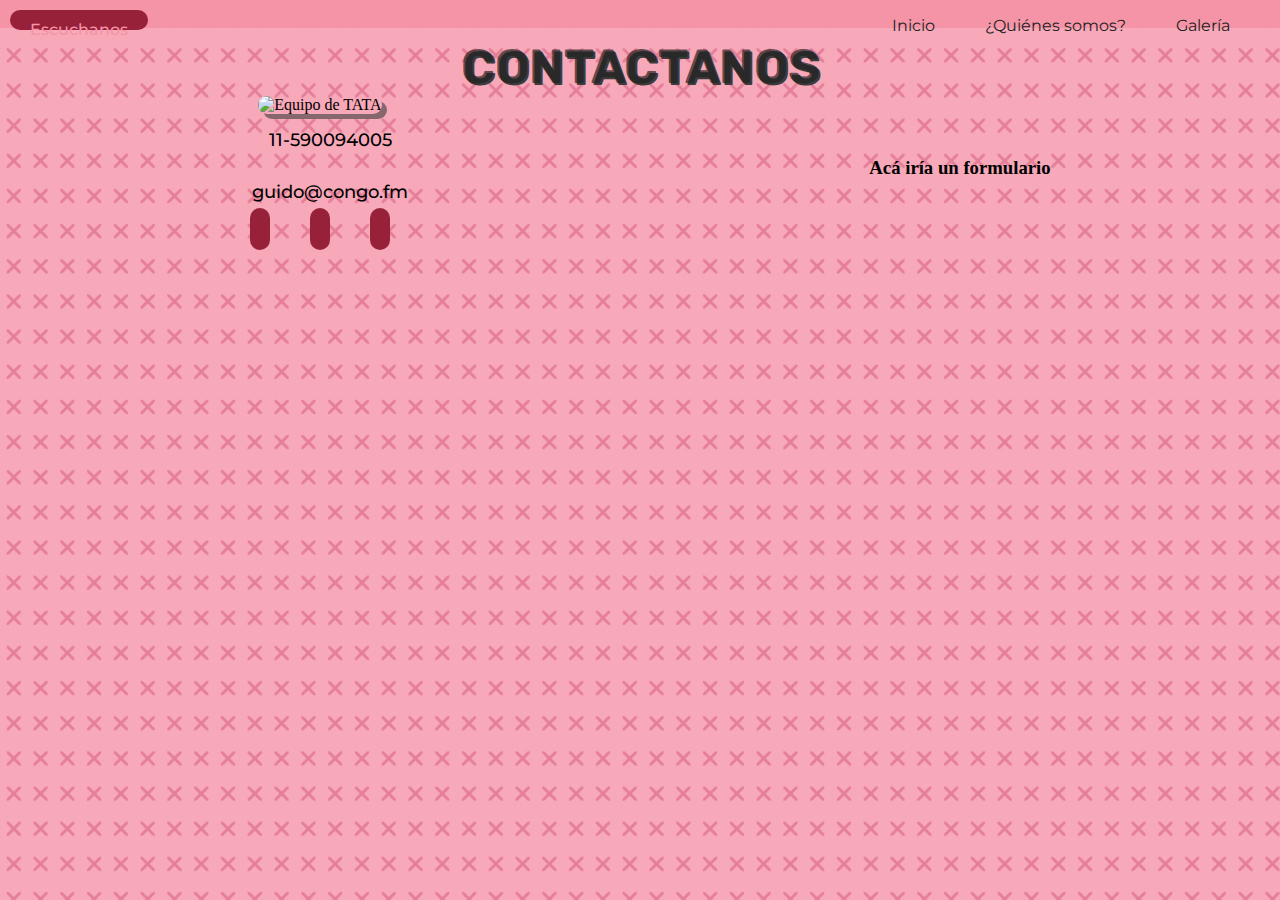
==== views/contacto.html @ 281d4683 "comienzo a medificar header para media" ====
<!DOCTYPE html>
<html lang="es">
<head>
    <meta charset="UTF-8">
    <meta http-equiv="X-UA-Compatible" content="IE=edge">
    <meta name="viewport" content="width=device-width, initial-scale=1.0">
    <!-- mi css -->
    <link rel="stylesheet" href="../css/style.css">
    <link rel="shortcut icon" href="../assets/img/tata logo.png">
    <!--fontsawsome-->
    <script src="https://kit.fontawesome.com/e3897597e1.js" crossorigin="anonymous"></script>
    <!--Fonts-->
    <link rel="preconnect" href="https://fonts.googleapis.com">
    <link rel="preconnect" href="https://fonts.gstatic.com" crossorigin>
    <link href="https://fonts.googleapis.com/css2?family=Rubik:wght@300;400;500;600;700&display=swap" rel="stylesheet">
    <link rel="preconnect" href="https://fonts.googleapis.com">
    <link rel="preconnect" href="https://fonts.gstatic.com" crossorigin>
    <link href="https://fonts.googleapis.com/css2?family=Montserrat:wght@100;200;300;400;500;600;700&display=swap" rel="stylesheet">
    <link rel="preconnect" href="https://fonts.googleapis.com">
    <link rel="preconnect" href="https://fonts.gstatic.com" crossorigin>
    <link href="https://fonts.googleapis.com/css2?family=Arvo:ital,wght@0,400;0,700;1,400;1,700&display=swap" rel="stylesheet">
    <title>Contactanos</title>
</head>
<body class= "grid-contacto">
    <header class="header-contacto">
        <a class="header__boton" href="escuchanos.html">Escuchanos</a>
        <ul>
            <li><a href="../index.html">Inicio</a></li>
            <li><a href="integrantes.html">¿Quiénes somos?</a></li>
            <li><a href="galeria.html">Galería</a></li>
        </ul>
        <i class="fa-solid fa-bars"></i>
    </header>
    <section class="section1-contacto">
        <h1 class="titulo">CONTACTANOS</h1>
    </section>
    <section class="section2-contacto">
        <img class="asset-style img-contacto" src="../assets/img/contacto/tata7.jpg" alt="Equipo de TATA">
        <div class="info_contacto">
            <i class="fa-brands fa-whatsapp fa-contacto"></i>
            <p>11-590094005</p>
        </div>
        <div class="info_contacto">
            <i class="fa-regular fa-envelope fa-contacto"></i>
            <p>guido@congo.fm</p>
        </div>
        <div>
            <a href="https://www.youtube.com/@CongoTATA" target="_blank"><i class="fa-brands fa-youtube redes-contacto"></i></a>
            <a href="https://www.instagram.com/escuchocongofm/" target="_blank"><i class="fa-brands fa-instagram redes-contacto"></i></a>
            <a href="https://www.facebook.com/profile.php?id=100067099020580" target="_blank"><i class="fa-brands fa-facebook-f redes-contacto"></i></a>
        </div>
    </section>       
    <main class="main-contacto">
            <h3>Acá iría un formulario</h3>
    </main>
</body>
</html>
---- css/style.css ----
/*font-family: 'Arvo', serif;
font-family: 'Rubik', sans-serif;
font-family: 'Montserrat', sans-serif;*/

body {
    margin: 0;
}

/*Header de todas las páginas*/
header {
    background-color:#f594a7;
    font-family: "Montserrat";
    font-weight: 400;
    display: flex;
    justify-content: space-between;
    grid-area: head;
}

header ul {
    display: flex;
    flex-wrap: wrap;
    gap: 50px;
    margin-bottom: 0;
    margin-right: 50px;
}

header ul li {
    list-style: none;
}

header ul li a {
    text-decoration: none;
    color: #232122;
}

.header__boton {
    display: flex;
    margin: 10px;
    padding: 10px 20px;
    background-color: #972139;
    font-weight: 500;
    color: #f594a7;
    border-radius: 1rem;
    text-decoration: none;
}

.header__boton:hover {
    background-color: #232122;
}

.fa-bars {
    display: none;
}

.main , .cuerpo_style {
    background-image: url(../assets/img/fondo-tata.jpg);
    font-family: "Rubik";
}


/*footer de index y contacto*/

footer {
    background-color: #f594a7;
    grid-area: foot;
}

footer p {
    font-family: "Rubik";
    font-weight: 600;
    margin-left: 50px;
}

.icon_footer {
    font-size: 25px;
    color: #972139;
    margin: 15px;
}

.icon_footer:hover {
    color: #232122;
}

.footer {
    display: flex;
    flex-wrap: wrap;
    justify-content: space-between;
}

#footer_icons {
    display: flex;
    flex-wrap: wrap;
    gap: 30px;
    margin-right: 50px;
}

/* asset style */
.asset-style {
    border-radius: 1rem;
    box-shadow: 5px 5px rgb(60, 60, 60, 0.6);
}

/*titulos*/
.titulo {
    margin: 0;
    padding: 10px;
    font-family: "Rubik";
    color: rgb(35, 33, 34, 0.7);
    font-weight: 700;
    display: flex;
    justify-content: center;
    text-shadow: 2px 2px #3c3c3c;
    font-size: xxx-large;
}

.parrafo {
    margin: 0;
}
.nombres {
    margin: 0;
}

/*index*/
.foto_index {
    display: flex;
    justify-content: center;
    padding-bottom: 20px;
}

.imagen_principal{
    border-radius: 1rem;
}
.recortes_index {
    position: absolute;
    display: flex;
    align-self: flex-end;
}

.inicio_jesi {
    margin-right: 463px;
    border-radius: 1rem;
}

.inicio_gali {
    position: absolute;
    margin-left: 504px;
    margin-top: 34px;
}

/*integrantes*/
.section_integrantes { 
    display: flex;
    justify-content: space-evenly;
    align-items: center;
}

.integrantes {
    display: flex;
    flex-direction: column;
    align-items: center;
    margin: 20px;
    margin-bottom: 0px;
}

.nombres { 
    position: absolute;
    align-self: self-end;
    color:#972139;
    text-shadow:#232122;
    margin-right: 5px;
    
}

.integrantes_boton { 
    font-family: rubik;
    font-weight: 500;
    text-decoration: none;
    background-color:#972139;
    color:#f594a7;
    border-radius: 1rem;
    padding: 10px;
    margin: 20px;
    margin-bottom: 9px;
}

.integrantes_boton:hover {
    background-color:#232122;
}

/*escuchanos*/
.section-escuchanos{
    grid-area: title;
}

.main-escuchanos{
    grid-area: main;
    display: flex;
    flex-direction: column;
    justify-content: center;
    align-items: center;
    padding-left: 10px;
}

.aside-escuchanos {
    grid-area: aside;
    display: flex;
    justify-content: center;
    align-items: center;
}

.escuchanos_boton {
    font-family: rubik;
    font-weight: 500;
    text-decoration: none;
    background-color: #972139;
    color:#f594a7;
    border-radius: 1rem;
    padding: 10px;
    margin: 20px 20px;
}

.escuchanos_boton:hover {
    background-color: #232122;
}

.grid-escuchanos {
    display: grid;
    background-image: url(../assets/img/fondo-tata.jpg);
    grid-template-columns: 50% 50%;
    grid-template-rows: 8% 9% 75% 8%;
    grid-template-areas: 
    "head head"
    "title title"
    "main aside"
    "foot foot"
    ;
}

/*galeria*/
.main-galeria {
    grid-area: main;
    display: flex;
    flex-direction: column;
    justify-content: space-evenly;
    padding: 10px;
}

.section1 {
    grid-area: sec1;
    display: flex;
    align-items: center;
    justify-content: space-between;
    padding-right: 10px;
    flex-wrap: wrap;
}

.section2 {
    grid-area: sec2;
    display: flex;
    justify-content: space-evenly;
    align-items: center;
    flex-wrap: wrap;
}

.div-galeria {
    display: flex;
    flex-direction: column;
    align-items: center;
    justify-content: space-between;
    flex-wrap: wrap;
}

.img3 {
    margin-bottom: 15px;
}

.grid-galeria {
    display: grid;
    background-image: url(../assets/img/fondo-tata.jpg);
    grid-template-columns: 45% 30% 25%;
    grid-template-rows: 6% 37% 42% 8% 7%;
    grid-template-areas: 
    "head head head"
    "main sec1 sec1"
    "main sec2 sec2"
    "none sec2 sec2"
    "foot foot foot"
    ;
}

/*contacto*/
.header-contacto {
    grid-area: head;
}

.section1-contacto {
    grid-area: sec1;
}

.section2-contacto{
    grid-area: sec2;
    display: flex;
    flex-direction: column;
    justify-content: center;
    align-items: center;

}

.main-contacto {
    grid-area: main;
    display: flex;
    justify-content: center;
    align-items: center;
}

.img-contacto {
    align-self: center;
}

.info_contacto {
    font-family: Montserrat;
    font-weight: 500;
    font-size: large;
    display: flex;
    justify-content: center;
    align-items: center;
    margin: 5px;
 }

 section div p {
    margin: 10px;
 }

 .fa-contacto {
    align-self: center;
    margin-right: 20px;
}

.redes-contacto {
    font-family: rubik;
    font-weight: 500;
    font-size: large;
    text-decoration: none;
    background-color:#972139;
    color:#f594a7;
    border-radius: 1rem;
    padding: 10px;
    margin: 20px;
    margin-bottom: 9px;
}

 .grid-contacto {
    display: grid;
    background-image: url(../assets/img/fondo-tata.jpg);
    grid-template-columns: 50% 50%;
    grid-template-rows: 10% 10% 80%;
    grid-template-areas: 
    "head head"
    "sec1 sec1"
    "sec2 main"
    ;
 }


@media (max-width: 576px) {
    
    header ul {
        display:none
    }

    .fa-bars {
        display: flex;
        justify-content: flex-end;
        align-items: center;
        margin-left: 10px;
    }
    /* index */


    /* integrantes */


    /* escuchanos */


    /* galeria */
    

    
    .grid-galeria {
        grid-template-columns: 1;
        grid-template-rows: 1fr, 4fr, 4fr, 1fr;
        grid-template-areas:
        "head"
        "main"
        "sec1"
        "sec2"
        "foot"
        ;
    }

    /* contacto */
    
}
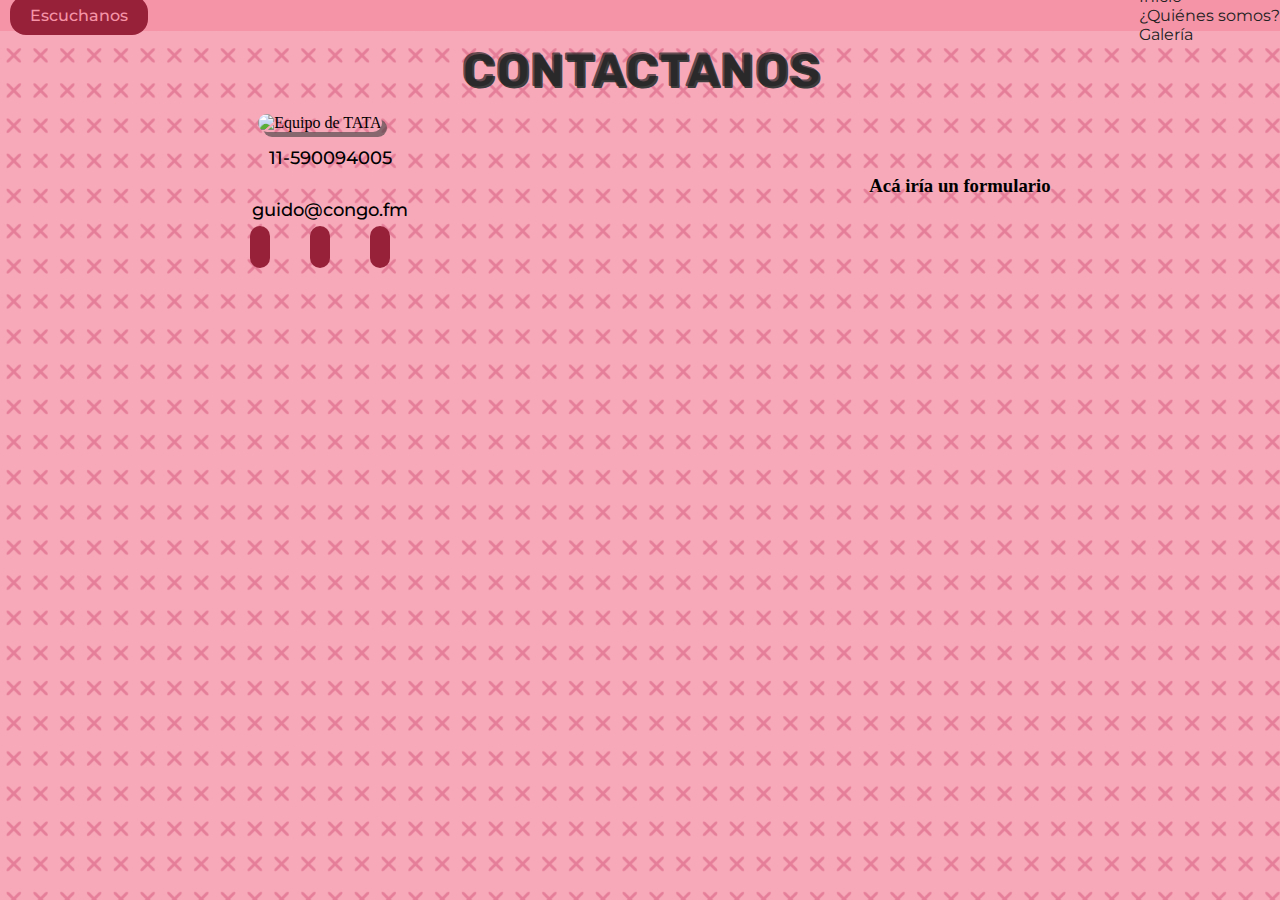
==== commit 027171e6: "agrego bootstrap para colocar menu desplegable" ====
--- a/views/contacto.html
+++ b/views/contacto.html
@@ -4,6 +4,8 @@
     <meta charset="UTF-8">
     <meta http-equiv="X-UA-Compatible" content="IE=edge">
     <meta name="viewport" content="width=device-width, initial-scale=1.0">
+    <!-- bootstrap -->
+    <link href="https://cdn.jsdelivr.net/npm/bootstrap@5.3.0-alpha3/dist/css/bootstrap.min.css" rel="stylesheet" integrity="sha384-KK94CHFLLe+nY2dmCWGMq91rCGa5gtU4mk92HdvYe+M/SXH301p5ILy+dN9+nJOZ" crossorigin="anonymous">
     <!-- mi css -->
     <link rel="stylesheet" href="../css/style.css">
     <link rel="shortcut icon" href="../assets/img/tata logo.png">
@@ -29,7 +31,6 @@
             <li><a href="integrantes.html">¿Quiénes somos?</a></li>
             <li><a href="galeria.html">Galería</a></li>
         </ul>
-        <i class="fa-solid fa-bars"></i>
     </header>
     <section class="section1-contacto">
         <h1 class="titulo">CONTACTANOS</h1>
@@ -54,4 +55,6 @@
             <h3>Acá iría un formulario</h3>
     </main>
 </body>
+<!-- bootstrap js -->
+<script src="https://cdn.jsdelivr.net/npm/bootstrap@5.3.0-alpha3/dist/js/bootstrap.bundle.min.js" integrity="sha384-ENjdO4Dr2bkBIFxQpeoTz1HIcje39Wm4jDKdf19U8gI4ddQ3GYNS7NTKfAdVQSZe" crossorigin="anonymous"></script>
 </html>--- a/css/style.css
+++ b/css/style.css
@@ -13,10 +13,11 @@
     font-weight: 400;
     display: flex;
     justify-content: space-between;
+    align-items: center;
     grid-area: head;
 }
 
-header ul {
+.header-desktop {
     display: flex;
     flex-wrap: wrap;
     gap: 50px;
@@ -48,7 +49,7 @@
     background-color: #232122;
 }
 
-.fa-bars {
+.dropdown {
     display: none;
 }
 
@@ -62,6 +63,10 @@
 
 footer {
     background-color: #f594a7;
+    display: flex;
+    flex-wrap: wrap;
+    justify-content: space-between;
+    align-items: center;
     grid-area: foot;
 }
 
@@ -81,12 +86,6 @@
     color: #232122;
 }
 
-.footer {
-    display: flex;
-    flex-wrap: wrap;
-    justify-content: space-between;
-}
-
 #footer_icons {
     display: flex;
     flex-wrap: wrap;
@@ -98,6 +97,7 @@
 .asset-style {
     border-radius: 1rem;
     box-shadow: 5px 5px rgb(60, 60, 60, 0.6);
+    width: auto;
 }
 
 /*titulos*/
@@ -267,7 +267,6 @@
     flex-direction: column;
     align-items: center;
     justify-content: space-between;
-    flex-wrap: wrap;
 }
 
 .img3 {
@@ -364,16 +363,47 @@
 
 @media (max-width: 576px) {
     
-    header ul {
+    header {
+        display: flex;
+        justify-content: space-between;
+        align-items: center;
+        padding: 20px;
+    }
+
+    .header-desktop {
         display:none
     }
 
-    .fa-bars {
+    .dropdown {
         display: flex;
         justify-content: flex-end;
         align-items: center;
         margin-left: 10px;
     }
+
+    .menu{
+        background-color: #972139;
+    }
+
+    .desplegable {
+        background-color: #972139;
+        color: #f594a7;
+        display: flex;
+        justify-content: center;
+        font-size: large;
+    }
+
+    footer {
+        display: flex;
+        justify-content: space-around;
+        align-items: center;
+    }
+
+    footer p {
+        display: none;
+    }
+
+    
     /* index */
 
 
@@ -384,12 +414,31 @@
 
 
     /* galeria */
-    
-
-    
+    .main-galeria {
+        justify-content: space-evenly;
+        padding: 5px;
+    }
+
+    .section1 {
+        padding-right: 0px;
+        justify-content: center;
+    }
+
+    .section2 {
+        flex-direction: column-reverse;
+    }
+
+    .div-galeria {
+        flex-direction: row;
+    }
+
+    .img-sec2 {
+        display: none;
+    }
+
     .grid-galeria {
-        grid-template-columns: 1;
-        grid-template-rows: 1fr, 4fr, 4fr, 1fr;
+        grid-template-columns: 100%;
+        grid-template-rows: 3% 35% 32% 28% 3%;
         grid-template-areas:
         "head"
         "main"
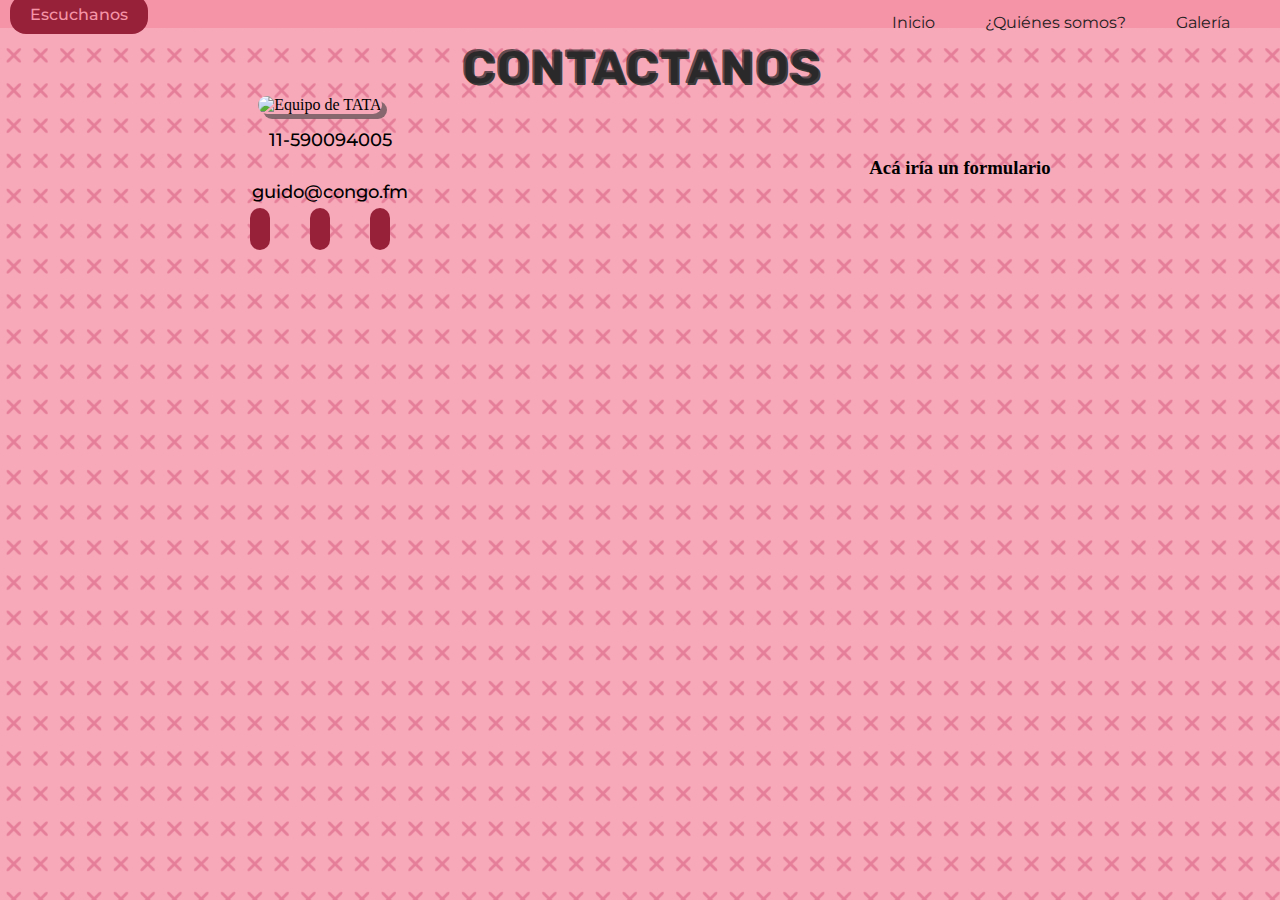
==== commit b7756f5d: "Incluyo menu hamburguesa en todas las paginas para media" ====
--- a/views/contacto.html
+++ b/views/contacto.html
@@ -26,11 +26,21 @@
 <body class= "grid-contacto">
     <header class="header-contacto">
         <a class="header__boton" href="escuchanos.html">Escuchanos</a>
-        <ul>
+        <ul class="header-desktop">
             <li><a href="../index.html">Inicio</a></li>
             <li><a href="integrantes.html">¿Quiénes somos?</a></li>
             <li><a href="galeria.html">Galería</a></li>
         </ul>
+        <div class="dropdown menu-desplegable">
+            <button class="btn dropdown-toggle" type="button" data-bs-toggle="dropdown" aria-expanded="false">
+                <i class="fa-solid fa-bars icon_footer"></i>
+            </button>
+            <ul class="dropdown-menu menu">
+              <li><a class="desplegable" href="../index.html">Inicio</a></li>
+              <li><a class="desplegable" href="./integrantes.html">¿Quiénes somos?</a></li>
+              <li><a class="desplegable" href="./galeria.html">Galería</a></li>
+            </ul>
+          </div>
     </header>
     <section class="section1-contacto">
         <h1 class="titulo">CONTACTANOS</h1>
--- a/css/style.css
+++ b/css/style.css
@@ -49,7 +49,7 @@
     background-color: #232122;
 }
 
-.dropdown {
+.menu-desplegable {
     display: none;
 }
 
@@ -374,7 +374,7 @@
         display:none
     }
 
-    .dropdown {
+    .menu-desplegable {
         display: flex;
         justify-content: flex-end;
         align-items: center;
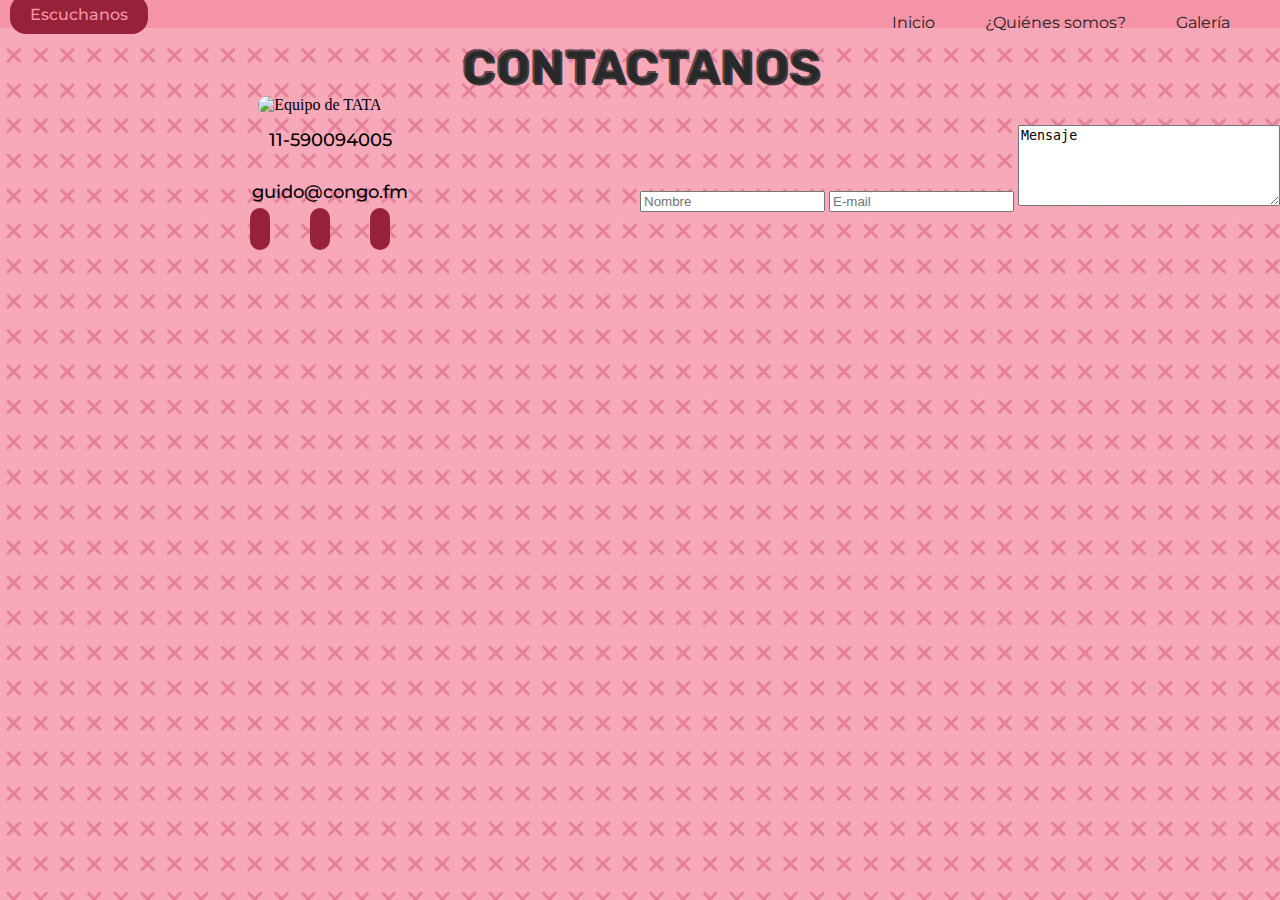
==== commit 66348816: "cambio hoja css por css de sass" ====
--- a/views/contacto.html
+++ b/views/contacto.html
@@ -24,7 +24,7 @@
     <title>Contactanos</title>
 </head>
 <body class= "grid-contacto">
-    <header class="header-contacto">
+    <header>
         <a class="header__boton" href="escuchanos.html">Escuchanos</a>
         <ul class="header-desktop">
             <li><a href="../index.html">Inicio</a></li>
@@ -62,7 +62,11 @@
         </div>
     </section>       
     <main class="main-contacto">
-            <h3>Acá iría un formulario</h3>
+            <form action="" method="get" enctype="">
+                <input placeholder="Nombre" type="text" required name="nombre">
+                <input placeholder="E-mail" type="email">
+                <textarea name="mensaje" cols="30" rows="5">Mensaje</textarea>
+            </form>
     </main>
 </body>
 <!-- bootstrap js -->
--- a/css/style.css
+++ b/css/style.css
@@ -1,454 +1,526 @@
-/*font-family: 'Arvo', serif;
-font-family: 'Rubik', sans-serif;
-font-family: 'Montserrat', sans-serif;*/
-
 body {
-    margin: 0;
-}
-
-/*Header de todas las páginas*/
+  margin: 0px;
+}
+
 header {
-    background-color:#f594a7;
-    font-family: "Montserrat";
-    font-weight: 400;
+  background-color: #f594a7;
+  font-family: Montserrat;
+  font-weight: 400;
+  display: flex;
+  justify-content: space-between;
+  align-items: center;
+  grid-area: head;
+}
+@media screen and (max-width: 576px) {
+  header {
+    padding: 20px;
+  }
+}
+header ul li {
+  list-style: none;
+}
+header ul a {
+  text-decoration: none;
+  color: #232122;
+}
+
+.header-desktop {
+  display: flex;
+  flex-wrap: wrap;
+  gap: 50px;
+  margin-bottom: 0px;
+  margin-right: 50px;
+}
+@media screen and (max-width: 576px) {
+  .header-desktop {
+    display: none;
+  }
+}
+
+.header__boton {
+  display: flex;
+  margin: 10px;
+  padding: 10px 20px;
+  background-color: #972139;
+  font-weight: 500;
+  color: #f594a7;
+  border-radius: 1rem;
+  text-decoration: none;
+}
+.header__boton:hover {
+  background-color: #232122;
+}
+
+.menu-desplegable {
+  display: none;
+}
+@media screen and (max-width: 576px) {
+  .menu-desplegable {
     display: flex;
-    justify-content: space-between;
+    justify-content: flex-end;
     align-items: center;
-    grid-area: head;
-}
-
-.header-desktop {
-    display: flex;
-    flex-wrap: wrap;
-    gap: 50px;
-    margin-bottom: 0;
-    margin-right: 50px;
-}
-
-header ul li {
-    list-style: none;
-}
-
-header ul li a {
-    text-decoration: none;
-    color: #232122;
-}
-
-.header__boton {
-    display: flex;
-    margin: 10px;
-    padding: 10px 20px;
+    margin-left: 10px;
+  }
+}
+
+.main {
+  background-image: url(../../assets/img/fondo-tata.jpg);
+  font-family: "Rubik";
+}
+
+@media screen and (max-width: 576px) {
+  .menu {
     background-color: #972139;
-    font-weight: 500;
+  }
+}
+
+@media screen and (max-width: 576px) {
+  .desplegable {
+    background-color: #972139;
     color: #f594a7;
-    border-radius: 1rem;
-    text-decoration: none;
-}
-
-.header__boton:hover {
-    background-color: #232122;
-}
-
-.menu-desplegable {
-    display: none;
-}
-
-.main , .cuerpo_style {
-    background-image: url(../assets/img/fondo-tata.jpg);
-    font-family: "Rubik";
-}
-
-
-/*footer de index y contacto*/
-
-footer {
-    background-color: #f594a7;
-    display: flex;
-    flex-wrap: wrap;
-    justify-content: space-between;
-    align-items: center;
-    grid-area: foot;
-}
-
-footer p {
-    font-family: "Rubik";
-    font-weight: 600;
-    margin-left: 50px;
-}
-
-.icon_footer {
-    font-size: 25px;
-    color: #972139;
-    margin: 15px;
-}
-
-.icon_footer:hover {
-    color: #232122;
-}
-
-#footer_icons {
-    display: flex;
-    flex-wrap: wrap;
-    gap: 30px;
-    margin-right: 50px;
-}
-
-/* asset style */
-.asset-style {
-    border-radius: 1rem;
-    box-shadow: 5px 5px rgb(60, 60, 60, 0.6);
-    width: auto;
-}
-
-/*titulos*/
-.titulo {
-    margin: 0;
-    padding: 10px;
-    font-family: "Rubik";
-    color: rgb(35, 33, 34, 0.7);
-    font-weight: 700;
-    display: flex;
-    justify-content: center;
-    text-shadow: 2px 2px #3c3c3c;
-    font-size: xxx-large;
-}
-
-.parrafo {
-    margin: 0;
-}
-.nombres {
-    margin: 0;
-}
-
-/*index*/
-.foto_index {
-    display: flex;
-    justify-content: center;
-    padding-bottom: 20px;
-}
-
-.imagen_principal{
-    border-radius: 1rem;
-}
-.recortes_index {
-    position: absolute;
-    display: flex;
-    align-self: flex-end;
-}
-
-.inicio_jesi {
-    margin-right: 463px;
-    border-radius: 1rem;
-}
-
-.inicio_gali {
-    position: absolute;
-    margin-left: 504px;
-    margin-top: 34px;
-}
-
-/*integrantes*/
-.section_integrantes { 
-    display: flex;
-    justify-content: space-evenly;
-    align-items: center;
-}
-
-.integrantes {
-    display: flex;
-    flex-direction: column;
-    align-items: center;
-    margin: 20px;
-    margin-bottom: 0px;
-}
-
-.nombres { 
-    position: absolute;
-    align-self: self-end;
-    color:#972139;
-    text-shadow:#232122;
-    margin-right: 5px;
-    
-}
-
-.integrantes_boton { 
-    font-family: rubik;
-    font-weight: 500;
-    text-decoration: none;
-    background-color:#972139;
-    color:#f594a7;
-    border-radius: 1rem;
-    padding: 10px;
-    margin: 20px;
-    margin-bottom: 9px;
-}
-
-.integrantes_boton:hover {
-    background-color:#232122;
-}
-
-/*escuchanos*/
-.section-escuchanos{
-    grid-area: title;
-}
-
-.main-escuchanos{
-    grid-area: main;
-    display: flex;
-    flex-direction: column;
-    justify-content: center;
-    align-items: center;
-    padding-left: 10px;
-}
-
-.aside-escuchanos {
-    grid-area: aside;
     display: flex;
     justify-content: center;
     align-items: center;
+    font-size: large;
+  }
+}
+
+footer {
+  background-color: #f594a7;
+  display: flex;
+  justify-content: space-between;
+  align-items: center;
+  flex-wrap: wrap;
+  grid-area: foot;
+}
+@media screen and (max-width: 576px) {
+  footer {
+    display: flex;
+    justify-content: space-around;
+    align-items: center;
+  }
+}
+footer p {
+  font-family: Rubik;
+  font-weight: 600;
+  margin-left: 15px;
+}
+@media screen and (max-width: 576px) {
+  footer p {
+    display: none;
+  }
+}
+
+.icon_footer {
+  font-size: 25px;
+  color: #972139;
+  margin: 15px;
+}
+.icon_footer:hover {
+  color: #232122;
+}
+
+#footer_icons {
+  display: flex;
+  flex-wrap: wrap;
+  gap: 30px;
+  margin-right: 50px;
+}
+
+.asset-style {
+  border-radius: 1rem;
+  box-shadow: rgba(35, 33, 34, 0.7);
+  width: auto;
+}
+
+.titulo {
+  margin: 0px;
+  padding: 10px;
+  font-family: "Rubik";
+  color: rgba(35, 33, 34, 0.7);
+  font-weight: 700;
+  display: flex;
+  justify-content: center;
+  text-shadow: 2px 2px #3c3c3c;
+  font-size: xxx-large;
+}
+@media screen and (max-width: 576px) {
+  .titulo {
+    text-align: center;
+  }
+}
+
+.foto_index {
+  display: flex;
+  justify-content: center;
+  padding-bottom: 20px;
+}
+
+.imagen_principal {
+  border-radius: 1rem;
+}
+@media screen and (max-width: 576px) {
+  .imagen_principal {
+    width: 90%;
+  }
+}
+
+.recortes_index {
+  position: absolute;
+  display: flex;
+  align-self: flex-end;
+}
+@media screen and (max-width: 576px) {
+  .recortes_index {
+    display: none;
+  }
+}
+
+.inicio_jesi {
+  margin-right: 463px;
+  border-radius: 1rem;
+  transition: all 0.5s;
+}
+.inicio_jesi:hover {
+  transform: scale(1.5);
+}
+
+.inicio_gali {
+  position: absolute;
+  margin-left: 504px;
+  margin-top: 34px;
+  transition: all 0.5s;
+}
+.inicio_gali:hover {
+  transform: scale(1.5);
+}
+
+@media screen and (max-width: 576px) {
+  .grid-index {
+    display: grid;
+    background-image: url(../../assets/img/fondo-tata.jpg);
+    grid-template-columns: 100%;
+    grid-template-rows: 8% 82% 10%;
+    grid-template-areas: "head" "main" "foot";
+  }
+}
+
+@media screen and (max-width: 576px) {
+  .main_index {
+    grid-area: main;
+    background-repeat: repeat;
+  }
+}
+
+.section_integrantes {
+  display: flex;
+  justify-content: space-evenly;
+  align-items: center;
+  text-align: center;
+  background-image: url(../../assets/img/fondo-tata.jpg);
+  font-family: "Rubik";
+}
+@media screen and (max-width: 576px) {
+  .section_integrantes {
+    grid-area: sec;
+    flex-direction: column;
+  }
+}
+
+.integrantes {
+  display: flex;
+  flex-direction: column;
+  align-items: center;
+  margin: 20px;
+  margin-bottom: 0px;
+}
+
+.nombres {
+  position: absolute;
+  align-self: self-end;
+  color: #972139;
+  text-shadow: #232122;
+  margin-right: 5px;
+}
+
+.integrantes_boton {
+  font-family: "Rubik";
+  font-weight: 500;
+  text-decoration: none;
+  background-color: #972139;
+  color: #f594a7;
+  border-radius: 1rem;
+  padding: 10px;
+  margin: 20px;
+  margin-bottom: 9px;
+}
+.integrantes_boton:hover {
+  background-color: #232122;
+}
+
+.parrafo {
+  margin: 0;
+  text-align: center;
+}
+
+.nombres {
+  margin: 0px;
+}
+
+@media screen and (max-width: 576px) {
+  .grid-integrantes {
+    display: grid;
+    background-image: url(../../assets/img/fondo-tata.jpg);
+    grid-template-columns: 100%;
+    grid-template-rows: 5% 15% 75% 5%;
+    grid-template-areas: "head" "main" "sec" "foot";
+  }
+}
+
+.main-integrantes {
+  grid-area: main;
+  justify-content: center;
+  text-align: center;
+}
+
+.grid-escuchanos {
+  display: grid;
+  background-image: url(../../assets/img/fondo-tata.jpg);
+  grid-template-columns: 50% 50%;
+  grid-template-rows: 8% 9% 75% 8%;
+  grid-template-areas: "head head" "title title" "main aside" "foot foot";
+}
+@media screen and (max-width: 576px) {
+  .grid-escuchanos {
+    display: grid;
+    background-image: url(../../assets/img/fondo-tata.jpg);
+    grid-template-columns: 100%;
+    grid-template-rows: 8% 10% 74% 8%;
+    grid-template-areas: "head" "title" "main" "foot";
+  }
+}
+
+.main-escuchanos {
+  grid-area: main;
+  display: flex;
+  justify-content: center;
+  align-items: center;
+  flex-direction: column;
+  padding-left: 10px;
+}
+@media screen and (max-width: 576px) {
+  .main-escuchanos {
+    padding: 0px;
+  }
+}
+
+.aside-escuchanos {
+  grid-area: aside;
+  display: flex;
+  justify-content: center;
+  align-items: center;
+}
+@media screen and (max-width: 576px) {
+  .aside-escuchanos {
+    display: none;
+  }
 }
 
 .escuchanos_boton {
-    font-family: rubik;
-    font-weight: 500;
-    text-decoration: none;
-    background-color: #972139;
-    color:#f594a7;
-    border-radius: 1rem;
-    padding: 10px;
-    margin: 20px 20px;
-}
-
+  font-family: "Rubik";
+  font-weight: 500;
+  text-decoration: none;
+  background-color: #972139;
+  color: #f594a7;
+  border-radius: 1rem;
+  padding: 10px;
+  margin: 20px 20px;
+}
 .escuchanos_boton:hover {
-    background-color: #232122;
-}
-
-.grid-escuchanos {
+  background-color: #232122;
+}
+
+@media screen and (max-width: 576px) {
+  .section-escuchanos {
+    text-align: center;
+  }
+}
+
+.grid-galeria {
+  display: grid;
+  background-image: url(../../assets/img/fondo-tata.jpg);
+  grid-template-columns: 45% 30% 25%;
+  grid-template-rows: 6% 37% 42% 8% 7%;
+  grid-template-areas: "head head head" "main sec1 sec1" "main sec2 sec2" "none sec2 sec2" "foot foot foot";
+}
+@media screen and (max-width: 576px) {
+  .grid-galeria {
     display: grid;
-    background-image: url(../assets/img/fondo-tata.jpg);
-    grid-template-columns: 50% 50%;
-    grid-template-rows: 8% 9% 75% 8%;
-    grid-template-areas: 
-    "head head"
-    "title title"
-    "main aside"
-    "foot foot"
-    ;
-}
-
-/*galeria*/
+    background-image: url(../../assets/img/fondo-tata.jpg);
+    grid-template-columns: 100%;
+    grid-template-rows: 3% 35% 32% 28% 3%;
+    grid-template-areas: "head" "main" "sec1" "sec2" "foot";
+  }
+}
+
 .main-galeria {
-    grid-area: main;
-    display: flex;
-    flex-direction: column;
+  grid-area: main;
+  display: flex;
+  justify-content: space-evenly;
+  flex-direction: column;
+  padding: 10px;
+}
+@media screen and (max-width: 576px) {
+  .main-galeria {
     justify-content: space-evenly;
-    padding: 10px;
+    padding: 5px;
+  }
 }
 
 .section1 {
-    grid-area: sec1;
-    display: flex;
-    align-items: center;
-    justify-content: space-between;
-    padding-right: 10px;
-    flex-wrap: wrap;
+  grid-area: sec1;
+  display: flex;
+  justify-content: space-between;
+  align-items: center;
+  padding-right: 10px;
+  flex-wrap: wrap;
+}
+@media screen and (max-width: 576px) {
+  .section1 {
+    padding-right: 0px;
+    justify-content: center;
+  }
 }
 
 .section2 {
-    grid-area: sec2;
-    display: flex;
-    justify-content: space-evenly;
-    align-items: center;
-    flex-wrap: wrap;
+  grid-area: sec2;
+  display: flex;
+  justify-content: space-evenly;
+  align-items: center;
+  flex-wrap: wrap;
+}
+@media screen and (max-width: 576px) {
+  .section2 {
+    flex-direction: column-reverse;
+  }
 }
 
 .div-galeria {
-    display: flex;
-    flex-direction: column;
-    align-items: center;
-    justify-content: space-between;
+  display: flex;
+  justify-content: space-between;
+  align-items: center;
+  flex-direction: column;
+}
+@media screen and (max-width: 576px) {
+  .div-galeria {
+    flex-direction: row;
+  }
 }
 
 .img3 {
-    margin-bottom: 15px;
-}
-
-.grid-galeria {
+  margin-bottom: 15px;
+}
+
+@media screen and (max-width: 576px) {
+  .img-congo {
+    width: 80%;
+  }
+}
+
+@media screen and (max-width: 576px) {
+  .img-sec2 {
+    display: none;
+  }
+}
+
+.grid-contacto {
+  display: grid;
+  background-image: url(../../assets/img/fondo-tata.jpg);
+  grid-template-columns: 50% 50%;
+  grid-template-rows: 10% 10% 80%;
+  grid-template-areas: "head head" "sec1 sec1" "sec2 main";
+}
+@media screen and (max-width: 576px) {
+  .grid-contacto {
     display: grid;
-    background-image: url(../assets/img/fondo-tata.jpg);
-    grid-template-columns: 45% 30% 25%;
-    grid-template-rows: 6% 37% 42% 8% 7%;
-    grid-template-areas: 
-    "head head head"
-    "main sec1 sec1"
-    "main sec2 sec2"
-    "none sec2 sec2"
-    "foot foot foot"
-    ;
-}
-
-/*contacto*/
-.header-contacto {
-    grid-area: head;
+    background-image: url(../../assets/img/fondo-tata.jpg);
+    grid-template-columns: 100%;
+    grid-template-rows: 10% 20% 30% 50%;
+    grid-template-areas: "head" "sec1" "sec2" "main";
+  }
 }
 
 .section1-contacto {
-    grid-area: sec1;
-}
-
-.section2-contacto{
-    grid-area: sec2;
-    display: flex;
-    flex-direction: column;
-    justify-content: center;
-    align-items: center;
-
+  grid-area: sec1;
+}
+@media screen and (max-width: 576px) {
+  .section1-contacto {
+    align-self: center;
+  }
+}
+
+.section2-contacto {
+  grid-area: sec2;
+  display: flex;
+  justify-content: center;
+  align-items: center;
+  flex-direction: column;
+}
+@media screen and (max-width: 576px) {
+  .section2-contacto {
+    justify-content: flex-start;
+  }
 }
 
 .main-contacto {
-    grid-area: main;
-    display: flex;
-    justify-content: center;
-    align-items: center;
+  grid-area: main;
+  display: flex;
+  justify-content: center;
+  align-items: center;
 }
 
 .img-contacto {
-    align-self: center;
+  align-self: center;
+}
+@media screen and (max-width: 576px) {
+  .img-contacto {
+    display: none;
+  }
 }
 
 .info_contacto {
-    font-family: Montserrat;
-    font-weight: 500;
-    font-size: large;
-    display: flex;
-    justify-content: center;
-    align-items: center;
-    margin: 5px;
- }
-
- section div p {
-    margin: 10px;
- }
-
- .fa-contacto {
-    align-self: center;
-    margin-right: 20px;
+  font-family: Montserrat;
+  font-weight: 500;
+  font-size: large;
+  display: flex;
+  justify-content: center;
+  align-items: center;
+  margin: 5px;
+}
+
+section div p {
+  margin: 10px;
+}
+
+.fa-contacto {
+  align-self: center;
+  margin-right: 20px;
 }
 
 .redes-contacto {
-    font-family: rubik;
-    font-weight: 500;
-    font-size: large;
-    text-decoration: none;
-    background-color:#972139;
-    color:#f594a7;
-    border-radius: 1rem;
-    padding: 10px;
-    margin: 20px;
-    margin-bottom: 9px;
-}
-
- .grid-contacto {
-    display: grid;
-    background-image: url(../assets/img/fondo-tata.jpg);
-    grid-template-columns: 50% 50%;
-    grid-template-rows: 10% 10% 80%;
-    grid-template-areas: 
-    "head head"
-    "sec1 sec1"
-    "sec2 main"
-    ;
- }
-
-
-@media (max-width: 576px) {
-    
-    header {
-        display: flex;
-        justify-content: space-between;
-        align-items: center;
-        padding: 20px;
-    }
-
-    .header-desktop {
-        display:none
-    }
-
-    .menu-desplegable {
-        display: flex;
-        justify-content: flex-end;
-        align-items: center;
-        margin-left: 10px;
-    }
-
-    .menu{
-        background-color: #972139;
-    }
-
-    .desplegable {
-        background-color: #972139;
-        color: #f594a7;
-        display: flex;
-        justify-content: center;
-        font-size: large;
-    }
-
-    footer {
-        display: flex;
-        justify-content: space-around;
-        align-items: center;
-    }
-
-    footer p {
-        display: none;
-    }
-
-    
-    /* index */
-
-
-    /* integrantes */
-
-
-    /* escuchanos */
-
-
-    /* galeria */
-    .main-galeria {
-        justify-content: space-evenly;
-        padding: 5px;
-    }
-
-    .section1 {
-        padding-right: 0px;
-        justify-content: center;
-    }
-
-    .section2 {
-        flex-direction: column-reverse;
-    }
-
-    .div-galeria {
-        flex-direction: row;
-    }
-
-    .img-sec2 {
-        display: none;
-    }
-
-    .grid-galeria {
-        grid-template-columns: 100%;
-        grid-template-rows: 3% 35% 32% 28% 3%;
-        grid-template-areas:
-        "head"
-        "main"
-        "sec1"
-        "sec2"
-        "foot"
-        ;
-    }
-
-    /* contacto */
-    
-}
- +  font-family: "Rubik";
+  font-weight: 500;
+  font-size: large;
+  text-decoration: none;
+  background-color: #972139;
+  color: #f594a7;
+  border-radius: 1rem;
+  padding: 10px;
+  margin: 20px;
+  margin-bottom: 9px;
+}
+.redes-contacto:hover {
+  background-color: #232122;
+}
+
+/*# sourceMappingURL=style.css.map */
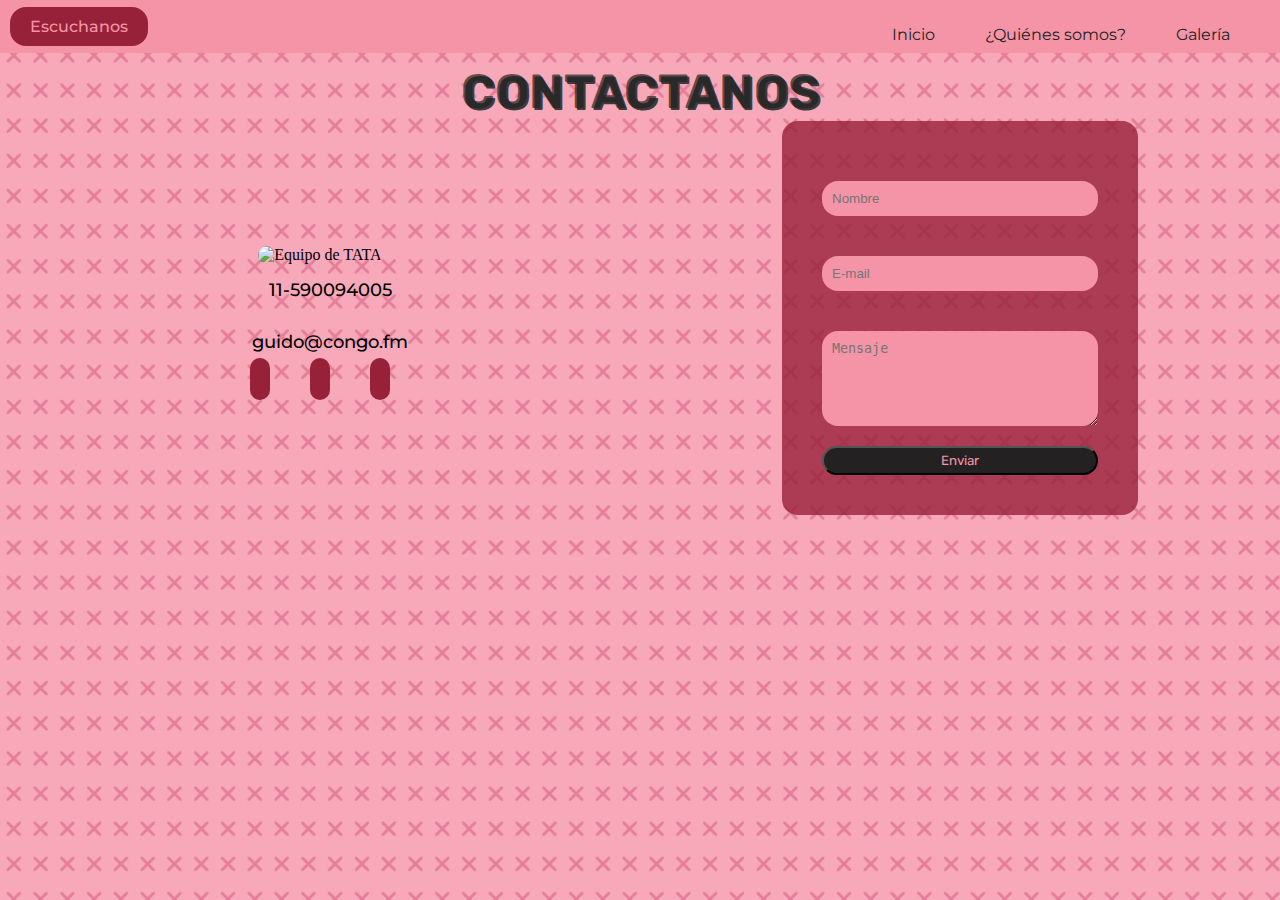
==== commit 6f0f5712: "incluyo form" ====
--- a/views/contacto.html
+++ b/views/contacto.html
@@ -62,10 +62,13 @@
         </div>
     </section>       
     <main class="main-contacto">
-            <form action="" method="get" enctype="">
-                <input placeholder="Nombre" type="text" required name="nombre">
-                <input placeholder="E-mail" type="email">
-                <textarea name="mensaje" cols="30" rows="5">Mensaje</textarea>
+            <form class="form" action="" method="post" enctype="">
+                <!-- <label for="nombre">Nombre</label> -->
+                <input class="form-space" placeholder="Nombre" type="text" required name="nombre">
+                <!-- <label for="E-mail">E-mail</label> -->
+                <input class="form-space" placeholder="E-mail" type="email">
+                <textarea class="form-space" placeholder="Mensaje" name="mensaje" cols="30" rows="5"></textarea>
+                <button type="submit" class="btn-enviar">Enviar</button>
             </form>
     </main>
 </body>
--- a/css/style.css
+++ b/css/style.css
@@ -61,11 +61,6 @@
     align-items: center;
     margin-left: 10px;
   }
-}
-
-.main {
-  background-image: url(../../assets/img/fondo-tata.jpg);
-  font-family: "Rubik";
 }
 
 @media screen and (max-width: 576px) {
@@ -198,13 +193,17 @@
 @media screen and (max-width: 576px) {
   .grid-index {
     display: grid;
-    background-image: url(../../assets/img/fondo-tata.jpg);
+    background-image: url(../assets/img/fondo-tata.jpg);
     grid-template-columns: 100%;
     grid-template-rows: 8% 82% 10%;
     grid-template-areas: "head" "main" "foot";
   }
 }
 
+.main_index {
+  background-image: url(../assets/img/fondo-tata.jpg);
+  font-family: "Rubik";
+}
 @media screen and (max-width: 576px) {
   .main_index {
     grid-area: main;
@@ -212,12 +211,20 @@
   }
 }
 
+.main-integrantes {
+  background-image: url(../assets/img/fondo-tata.jpg);
+  font-family: "Rubik";
+  grid-area: main;
+  justify-content: center;
+  text-align: center;
+}
+
 .section_integrantes {
   display: flex;
   justify-content: space-evenly;
   align-items: center;
   text-align: center;
-  background-image: url(../../assets/img/fondo-tata.jpg);
+  background-image: url(../assets/img/fondo-tata.jpg);
   font-family: "Rubik";
 }
 @media screen and (max-width: 576px) {
@@ -261,6 +268,7 @@
 .parrafo {
   margin: 0;
   text-align: center;
+  font-size: large;
 }
 
 .nombres {
@@ -270,22 +278,16 @@
 @media screen and (max-width: 576px) {
   .grid-integrantes {
     display: grid;
-    background-image: url(../../assets/img/fondo-tata.jpg);
+    background-image: url(../assets/img/fondo-tata.jpg);
     grid-template-columns: 100%;
     grid-template-rows: 5% 15% 75% 5%;
     grid-template-areas: "head" "main" "sec" "foot";
   }
 }
 
-.main-integrantes {
-  grid-area: main;
-  justify-content: center;
-  text-align: center;
-}
-
 .grid-escuchanos {
   display: grid;
-  background-image: url(../../assets/img/fondo-tata.jpg);
+  background-image: url(../assets/img/fondo-tata.jpg);
   grid-template-columns: 50% 50%;
   grid-template-rows: 8% 9% 75% 8%;
   grid-template-areas: "head head" "title title" "main aside" "foot foot";
@@ -293,7 +295,7 @@
 @media screen and (max-width: 576px) {
   .grid-escuchanos {
     display: grid;
-    background-image: url(../../assets/img/fondo-tata.jpg);
+    background-image: url(../assets/img/fondo-tata.jpg);
     grid-template-columns: 100%;
     grid-template-rows: 8% 10% 74% 8%;
     grid-template-areas: "head" "title" "main" "foot";
@@ -336,9 +338,6 @@
   padding: 10px;
   margin: 20px 20px;
 }
-.escuchanos_boton:hover {
-  background-color: #232122;
-}
 
 @media screen and (max-width: 576px) {
   .section-escuchanos {
@@ -348,7 +347,7 @@
 
 .grid-galeria {
   display: grid;
-  background-image: url(../../assets/img/fondo-tata.jpg);
+  background-image: url(../assets/img/fondo-tata.jpg);
   grid-template-columns: 45% 30% 25%;
   grid-template-rows: 6% 37% 42% 8% 7%;
   grid-template-areas: "head head head" "main sec1 sec1" "main sec2 sec2" "none sec2 sec2" "foot foot foot";
@@ -356,7 +355,7 @@
 @media screen and (max-width: 576px) {
   .grid-galeria {
     display: grid;
-    background-image: url(../../assets/img/fondo-tata.jpg);
+    background-image: url(../assets/img/fondo-tata.jpg);
     grid-template-columns: 100%;
     grid-template-rows: 3% 35% 32% 28% 3%;
     grid-template-areas: "head" "main" "sec1" "sec2" "foot";
@@ -435,7 +434,7 @@
 
 .grid-contacto {
   display: grid;
-  background-image: url(../../assets/img/fondo-tata.jpg);
+  background-image: url(../assets/img/fondo-tata.jpg);
   grid-template-columns: 50% 50%;
   grid-template-rows: 10% 10% 80%;
   grid-template-areas: "head head" "sec1 sec1" "sec2 main";
@@ -443,7 +442,7 @@
 @media screen and (max-width: 576px) {
   .grid-contacto {
     display: grid;
-    background-image: url(../../assets/img/fondo-tata.jpg);
+    background-image: url(../assets/img/fondo-tata.jpg);
     grid-template-columns: 100%;
     grid-template-rows: 10% 20% 30% 50%;
     grid-template-areas: "head" "sec1" "sec2" "main";
@@ -523,4 +522,34 @@
   background-color: #232122;
 }
 
+.form {
+  display: flex;
+  flex-direction: column;
+  background-color: rgba(151, 33, 57, 0.8);
+  padding: 40px;
+  font-family: Montserrat;
+  font-weight: 300;
+  border-radius: 1rem;
+}
+
+.form-space {
+  margin: 20px 0px;
+  border: none;
+  background-color: rgb(245, 148, 167);
+  color: #232122;
+  border-radius: 1rem;
+  padding: 10px;
+}
+
+.btn-enviar {
+  font-family: "Rubik";
+  background-color: #232122;
+  color: #f594a7;
+  border-radius: 1rem;
+  padding: 5px;
+}
+.btn-enviar:hover {
+  background-color: #f594a7;
+}
+
 /*# sourceMappingURL=style.css.map */
